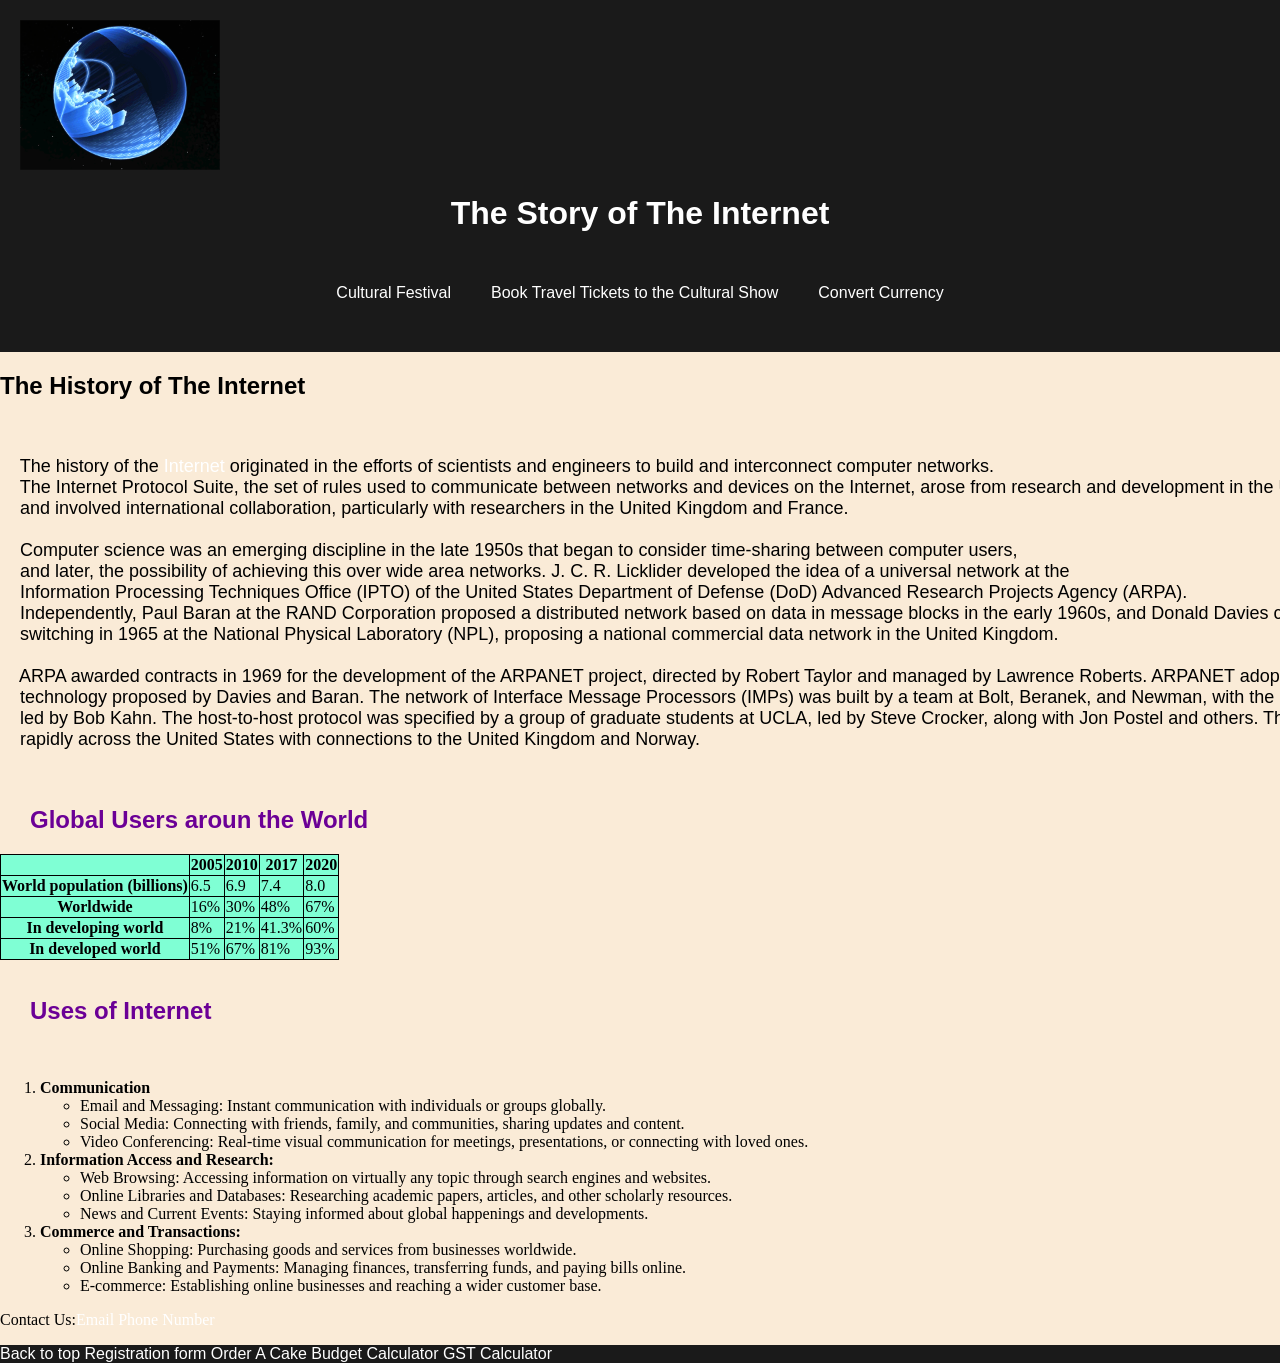
==== index.html @ 7e49d1bc "Add files via upload" ====
<!DOCTYPE html>
<html>
<head>
<title>The Story Of The Internet</title>
<style>
    table,th,td {
border: 1px solid black;
border-collapse: collapse;
    }
th,td{
    background-color: aquamarine;
}
header,footer{
background-color: #1a1a1a;
border-color:#1a1a1a;
color:white;
font-family:Arial, Helvetica, sans-serif;

}
a{
    color:white;
    text-decoration: none;
}
a:hover{
    color:aqua;
}
</style>
</head>
<body style="background-color:antiquewhite;margin:0;padding:0;">
<header id="#top" style="padding:20px;">
<a href="index.html"><img src="Contra-Internet-Bottom.gif" style="align-self: auto;width:200px;height:150px;"></a>
<h1 style="text-align: center;font-family:Arial, Helvetica, sans-serif;">The Story of The Internet</h1>
<div style="overflow: hidden;display: flex;justify-content: center;">
<p><a href="cultural_festival_promo.html" style="display: block;text-align: center;padding: 14px 20px;text-decoration: none;">Cultural Festival</a></p>
<p><a href="travel_booking_interface.html" style="display: block;text-align: center;padding: 14px 20px;text-decoration: none;">Book Travel Tickets to the Cultural Show</a></p>
<p><a href="converter_cash.html" style="display: block;text-align: center;padding: 14px 20px;text-decoration: none;">Convert Currency</a></p>
</div>
</header>
<h2 style="font-family:Verdana, Geneva, Tahoma, sans-serif;">The History of The Internet</h2>
<br>
<pre style="font-size: large;font-family:'Segoe UI', Tahoma, Geneva, Verdana, sans-serif;">
    The history of the <a href="https://en.wikipedia.org/wiki/Internet">Internet</a> originated in the efforts of scientists and engineers to build and interconnect computer networks. 
    The Internet Protocol Suite, the set of rules used to communicate between networks and devices on the Internet, arose from research and development in the United States 
    and involved international collaboration, particularly with researchers in the United Kingdom and France.

    Computer science was an emerging discipline in the late 1950s that began to consider time-sharing between computer users, 
    and later, the possibility of achieving this over wide area networks. J. C. R. Licklider developed the idea of a universal network at the 
    Information Processing Techniques Office (IPTO) of the United States Department of Defense (DoD) Advanced Research Projects Agency (ARPA). 
    Independently, Paul Baran at the RAND Corporation proposed a distributed network based on data in message blocks in the early 1960s, and Donald Davies conceived of packet 
    switching in 1965 at the National Physical Laboratory (NPL), proposing a national commercial data network in the United Kingdom.
    
    ARPA awarded contracts in 1969 for the development of the ARPANET project, directed by Robert Taylor and managed by Lawrence Roberts. ARPANET adopted the packet switching 
    technology proposed by Davies and Baran. The network of Interface Message Processors (IMPs) was built by a team at Bolt, Beranek, and Newman, with the design and specification 
    led by Bob Kahn. The host-to-host protocol was specified by a group of graduate students at UCLA, led by Steve Crocker, along with Jon Postel and others. The ARPANET expanded 
    rapidly across the United States with connections to the United Kingdom and Norway. 
</pre>
<br>
<h2 style="font-family: Arial, Helvetica, sans-serif;color: rgb(107, 0, 150);text-indent: 30px;">Global Users aroun the World</h2>
<table style="padding:20">
    <tr>
        <th></th>
        <th>2005</th>
        <th>2010</th>
        <th>2017</th>
        <th>2020</th>
    </tr>
    <tr>
        <th>World population (billions)</th>
        <td>6.5</td>
        <td>6.9</td>
        <td>7.4</td>
        <td>8.0
        </td>
    </tr>
    <tr>
        <th>Worldwide</th>
        <td>16%</td>
        <td>30%</td>
        <td>48%</td>
        <td>67%</td>
    </tr>
    <tr>
        <th>In developing world</th>
        <td>8%</td>
        <td>21%</td>
        <td>41.3%</td>
        <td>60%
        </td>
    </tr>
    <tr>
        <th>In developed world</th>
        <td>51%</td>
        <td>67%</td>
        <td>81%</td>
        <td>93%</td>
    </tr>
</table>
<br>
<h2 style="font-family: Arial, Helvetica, sans-serif;color: rgb(107, 0, 150);text-indent: 30px;">Uses of Internet</h2>
<br>
<ol>
    <li><b>Communication</b></li>
    <ul>
        <li>Email and Messaging: Instant communication with individuals or groups globally.</li>
        <li>Social Media: Connecting with friends, family, and communities, sharing updates and content.</li>
        <li>Video Conferencing: Real-time visual communication for meetings, presentations, or connecting with loved ones.</li>
    </ul>
    <li><b>Information Access and Research:</b></li>
    <ul>
        <li>Web Browsing: Accessing information on virtually any topic through search engines and websites.</li>
        <li>Online Libraries and Databases: Researching academic papers, articles, and other scholarly resources.</li>
        <li>News and Current Events: Staying informed about global happenings and developments.</li>
    </ul>
    <li><b>Commerce and Transactions:</b></li>
    <ul>
        <li>Online Shopping: Purchasing goods and services from businesses worldwide.</li>
        <li>Online Banking and Payments: Managing finances, transferring funds, and paying bills online.</li>
        <li>E-commerce: Establishing online businesses and reaching a wider customer base.</li>
    </ul>
</ol>
<p>
    Contact Us:<a href="mailto:klemuel@karunya.edu">Email</a>           <a href="tel:9224586138">Phone Number</a>
</p>
<footer>
  <a href="#top" style="color:white;">Back to top</a>
  <a href="story_of_internet_form.html" style="color:white;">Registration form</a>
  <a href="order_cake.html" style="color:white;">Order A Cake</a>
  <a href="budget_calc.html" style="color:white;">Budget Calculator</a>
  <a href="gst_calc.html" style="color:white;">GST Calculator</a>
</footer>
</body>
</html>
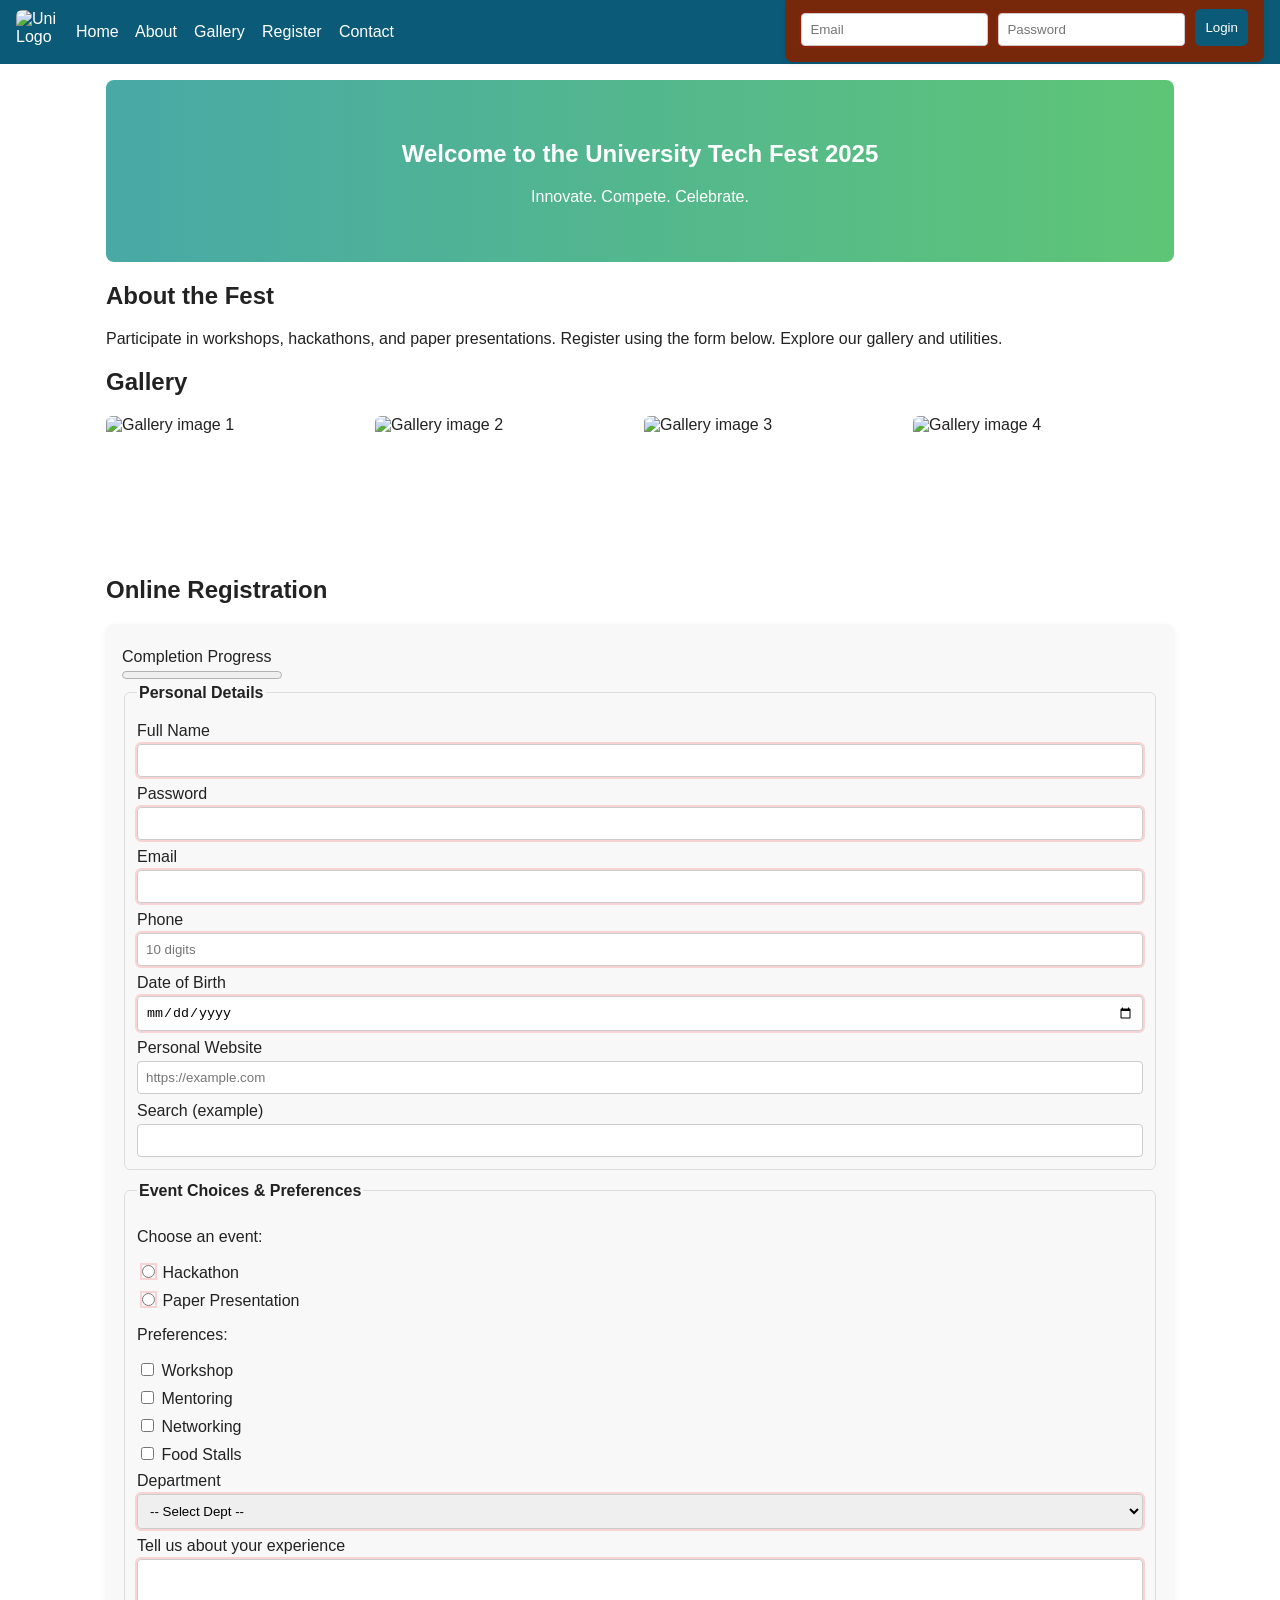
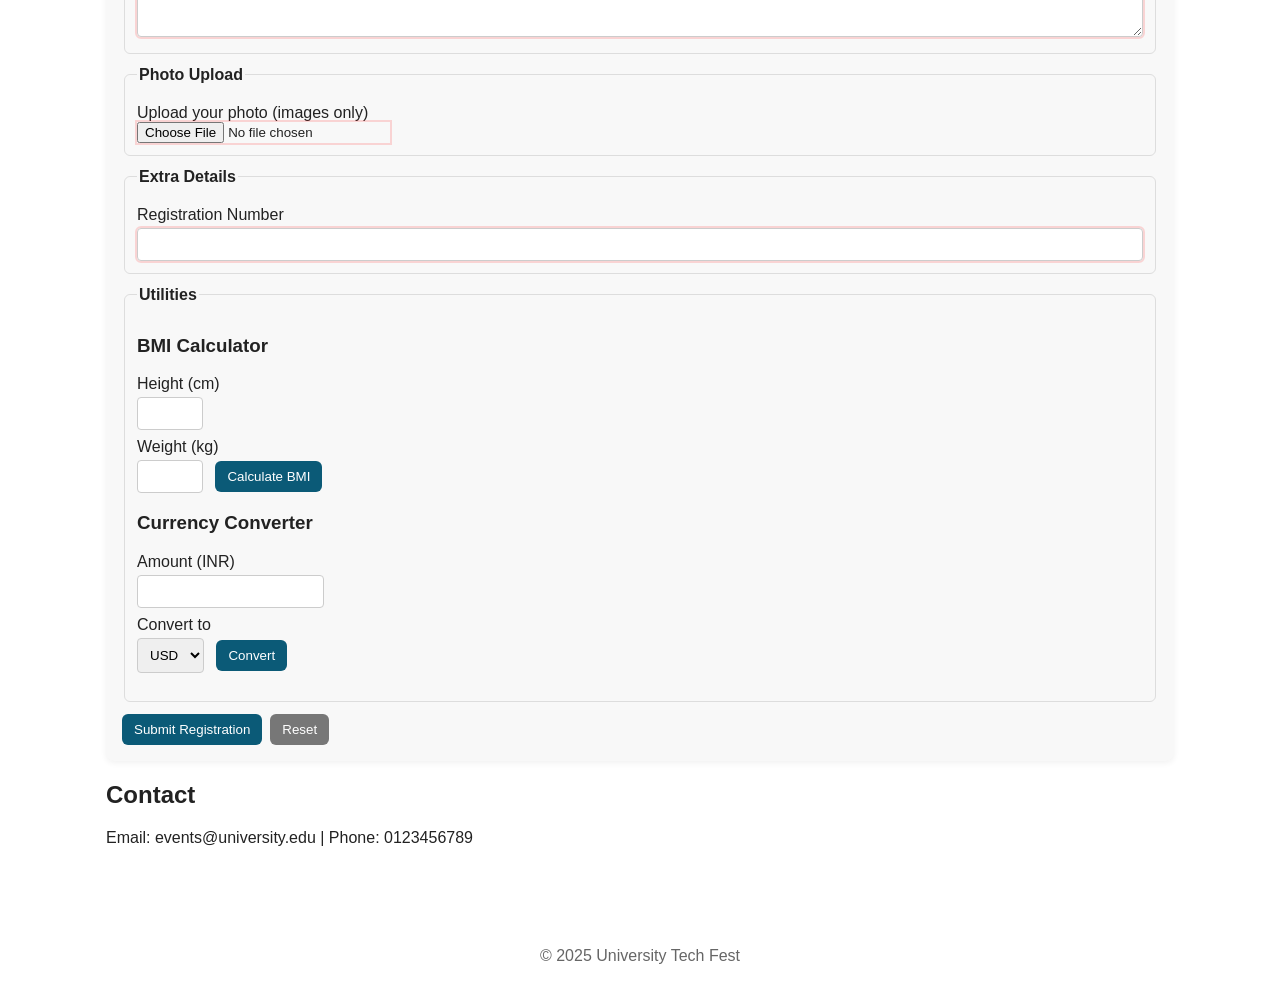
==== commit e209e010: "Add files via upload" ====
--- a/index.html
+++ b/index.html
@@ -1,132 +1,177 @@
 <!DOCTYPE html>
-<html>
+<html lang="en">
 <head>
-<title>The Story Of The Internet</title>
-<style>
-    table,th,td {
-border: 1px solid black;
-border-collapse: collapse;
-    }
-th,td{
-    background-color: aquamarine;
-}
-header,footer{
-background-color: #1a1a1a;
-border-color:#1a1a1a;
-color:white;
-font-family:Arial, Helvetica, sans-serif;
+  <meta charset="UTF-8">
+  <meta name="viewport" content="width=device-width, initial-scale=1.0">
+  <title>University Tech Fest - Event Portal</title>
+  <link rel="stylesheet" href="styles.css">
+  <!-- jQuery CDN -->
+  <script src="https://code.jquery.com/jquery-3.7.1.min.js" defer></script>
+  <script src="script.js" defer></script>
+</head>
+<body>
+  <!-- Fixed navigation bar -->
+  <header class="navbar">
+    <div class="nav-left">
+      <img src="assets/logo.jpeg" alt="Uni Logo" class="logo">
+      <nav class="nav-links">
+        <a href="#home">Home</a>
+        <a href="#about">About</a>
+        <a href="#gallery">Gallery</a>
+        <a href="#register">Register</a>
+        <a href="#contact">Contact</a>
+      </nav>
+    </div>
+    <div class="nav-right login-box" style="margin-top: 0px;margin-bottom: 10px;">
+      <form id="loginForm" action="/serverlogic" method="post" class="login-inline" onsubmit="return false;" style="display: flex;background: #77280b;">
+        <input type="email" name="loginEmail" id="loginEmail" placeholder="Email" required>
+        <input type="password" name="loginPass" id="loginPass" placeholder="Password" required>
+        <button type="submit">Login</button>
+      </form>
+    </div>
+  </header>
 
-}
-a{
-    color:white;
-    text-decoration: none;
-}
-a:hover{
-    color:aqua;
-}
-</style>
-</head>
-<body style="background-color:antiquewhite;margin:0;padding:0;">
-<header id="#top" style="padding:20px;">
-<a href="index.html"><img src="Contra-Internet-Bottom.gif" style="align-self: auto;width:200px;height:150px;"></a>
-<h1 style="text-align: center;font-family:Arial, Helvetica, sans-serif;">The Story of The Internet</h1>
-<div style="overflow: hidden;display: flex;justify-content: center;">
-<p><a href="cultural_festival_promo.html" style="display: block;text-align: center;padding: 14px 20px;text-decoration: none;">Cultural Festival</a></p>
-<p><a href="travel_booking_interface.html" style="display: block;text-align: center;padding: 14px 20px;text-decoration: none;">Book Travel Tickets to the Cultural Show</a></p>
-<p><a href="converter_cash.html" style="display: block;text-align: center;padding: 14px 20px;text-decoration: none;">Convert Currency</a></p>
-</div>
-</header>
-<h2 style="font-family:Verdana, Geneva, Tahoma, sans-serif;">The History of The Internet</h2>
-<br>
-<pre style="font-size: large;font-family:'Segoe UI', Tahoma, Geneva, Verdana, sans-serif;">
-    The history of the <a href="https://en.wikipedia.org/wiki/Internet">Internet</a> originated in the efforts of scientists and engineers to build and interconnect computer networks. 
-    The Internet Protocol Suite, the set of rules used to communicate between networks and devices on the Internet, arose from research and development in the United States 
-    and involved international collaboration, particularly with researchers in the United Kingdom and France.
+  <main id="home">
+    <!-- Banner -->
+    <section class="banner">
+      <h1>Welcome to the University Tech Fest 2025</h1>
+      <p>Innovate. Compete. Celebrate.</p>
+    </section>
 
-    Computer science was an emerging discipline in the late 1950s that began to consider time-sharing between computer users, 
-    and later, the possibility of achieving this over wide area networks. J. C. R. Licklider developed the idea of a universal network at the 
-    Information Processing Techniques Office (IPTO) of the United States Department of Defense (DoD) Advanced Research Projects Agency (ARPA). 
-    Independently, Paul Baran at the RAND Corporation proposed a distributed network based on data in message blocks in the early 1960s, and Donald Davies conceived of packet 
-    switching in 1965 at the National Physical Laboratory (NPL), proposing a national commercial data network in the United Kingdom.
-    
-    ARPA awarded contracts in 1969 for the development of the ARPANET project, directed by Robert Taylor and managed by Lawrence Roberts. ARPANET adopted the packet switching 
-    technology proposed by Davies and Baran. The network of Interface Message Processors (IMPs) was built by a team at Bolt, Beranek, and Newman, with the design and specification 
-    led by Bob Kahn. The host-to-host protocol was specified by a group of graduate students at UCLA, led by Steve Crocker, along with Jon Postel and others. The ARPANET expanded 
-    rapidly across the United States with connections to the United Kingdom and Norway. 
-</pre>
-<br>
-<h2 style="font-family: Arial, Helvetica, sans-serif;color: rgb(107, 0, 150);text-indent: 30px;">Global Users aroun the World</h2>
-<table style="padding:20">
-    <tr>
-        <th></th>
-        <th>2005</th>
-        <th>2010</th>
-        <th>2017</th>
-        <th>2020</th>
-    </tr>
-    <tr>
-        <th>World population (billions)</th>
-        <td>6.5</td>
-        <td>6.9</td>
-        <td>7.4</td>
-        <td>8.0
-        </td>
-    </tr>
-    <tr>
-        <th>Worldwide</th>
-        <td>16%</td>
-        <td>30%</td>
-        <td>48%</td>
-        <td>67%</td>
-    </tr>
-    <tr>
-        <th>In developing world</th>
-        <td>8%</td>
-        <td>21%</td>
-        <td>41.3%</td>
-        <td>60%
-        </td>
-    </tr>
-    <tr>
-        <th>In developed world</th>
-        <td>51%</td>
-        <td>67%</td>
-        <td>81%</td>
-        <td>93%</td>
-    </tr>
-</table>
-<br>
-<h2 style="font-family: Arial, Helvetica, sans-serif;color: rgb(107, 0, 150);text-indent: 30px;">Uses of Internet</h2>
-<br>
-<ol>
-    <li><b>Communication</b></li>
-    <ul>
-        <li>Email and Messaging: Instant communication with individuals or groups globally.</li>
-        <li>Social Media: Connecting with friends, family, and communities, sharing updates and content.</li>
-        <li>Video Conferencing: Real-time visual communication for meetings, presentations, or connecting with loved ones.</li>
-    </ul>
-    <li><b>Information Access and Research:</b></li>
-    <ul>
-        <li>Web Browsing: Accessing information on virtually any topic through search engines and websites.</li>
-        <li>Online Libraries and Databases: Researching academic papers, articles, and other scholarly resources.</li>
-        <li>News and Current Events: Staying informed about global happenings and developments.</li>
-    </ul>
-    <li><b>Commerce and Transactions:</b></li>
-    <ul>
-        <li>Online Shopping: Purchasing goods and services from businesses worldwide.</li>
-        <li>Online Banking and Payments: Managing finances, transferring funds, and paying bills online.</li>
-        <li>E-commerce: Establishing online businesses and reaching a wider customer base.</li>
-    </ul>
-</ol>
-<p>
-    Contact Us:<a href="mailto:klemuel@karunya.edu">Email</a>           <a href="tel:9224586138">Phone Number</a>
-</p>
-<footer>
-  <a href="#top" style="color:white;">Back to top</a>
-  <a href="story_of_internet_form.html" style="color:white;">Registration form</a>
-  <a href="order_cake.html" style="color:white;">Order A Cake</a>
-  <a href="budget_calc.html" style="color:white;">Budget Calculator</a>
-  <a href="gst_calc.html" style="color:white;">GST Calculator</a>
-</footer>
+    <!-- Intro -->
+    <section id="about" class="intro">
+      <h2>About the Fest</h2>
+      <p>
+        Participate in workshops, hackathons, and paper presentations.
+        Register using the form below. Explore our gallery and utilities.
+      </p>
+    </section>
+
+    <!-- Gallery -->
+    <section id="gallery" class="gallery">
+      <h2>Gallery</h2>
+      <div class="gallery-grid">
+        <img src="assets/OIP.webp" alt="Gallery image 1">
+        <img src="assets/OIP (1).webp" alt="Gallery image 2">
+        <img src="assets/OIP (2).webp" alt="Gallery image 3">
+        <img src="assets/OIP (3).webp" alt="Gallery image 4">
+      </div>
+    </section>
+
+    <!-- Registration Form -->
+    <section id="register" class="register">
+      <h2>Online Registration</h2>
+
+      <form id="registrationForm" action="/serverlogic" method="post" enctype="multipart/form-data" novalidate>
+        <label for="formProgress">Completion Progress</label>
+        <progress id="formProgress" value="0" max="100">0%</progress>
+
+        <fieldset>
+          <legend>Personal Details</legend>
+          <label for="fullName">Full Name</label>
+          <input type="text" id="fullName" name="fullName" required>
+
+          <label for="password">Password</label>
+          <input type="password" id="password" name="password" required minlength="6">
+
+          <label for="email">Email</label>
+          <input type="email" id="email" name="email" required>
+
+          <label for="phone">Phone</label>
+          <input type="tel" id="phone" name="phone" placeholder="10 digits" pattern="\d{10}" required>
+
+          <label for="dob">Date of Birth</label>
+          <input type="date" id="dob" name="dob" required>
+
+          <label for="website">Personal Website</label>
+          <input type="url" id="website" name="website" placeholder="https://example.com">
+
+          <label for="search">Search (example)</label>
+          <input type="search" id="search" name="search">
+        </fieldset>
+
+        <fieldset>
+          <legend>Event Choices & Preferences</legend>
+          <p>Choose an event:</p>
+          <label><input type="radio" name="eventChoice" value="hackathon" required> Hackathon</label>
+          <label><input type="radio" name="eventChoice" value="paper" required> Paper Presentation</label>
+
+          <p>Preferences:</p>
+          <label><input type="checkbox" name="pref" value="workshop"> Workshop</label>
+          <label><input type="checkbox" name="pref" value="mentoring"> Mentoring</label>
+          <label><input type="checkbox" name="pref" value="networking"> Networking</label>
+          <label><input type="checkbox" name="pref" value="food"> Food Stalls</label>
+
+          <label for="department">Department</label>
+          <select id="department" name="department" required>
+            <option value="">-- Select Dept --</option>
+            <option value="cse">Computer Science</option>
+            <option value="ece">Electronics</option>
+            <option value="mech">Mechanical</option>
+            <option value="civil">Civil</option>
+            <option value="it">Information Technology</option>
+          </select>
+
+          <label for="experience">Tell us about your experience</label>
+          <textarea id="experience" name="experience" rows="4" required></textarea>
+        </fieldset>
+
+        <fieldset>
+          <legend>Photo Upload</legend>
+          <label for="photo">Upload your photo (images only)</label>
+          <input type="file" id="photo" name="photo" accept="image/*" required>
+        </fieldset>
+
+        <fieldset>
+          <legend>Extra Details</legend>
+          <label for="regNo">Registration Number</label>
+          <input type="number" id="regNo" name="regNo" min="1" required>
+        </fieldset>
+
+        <fieldset>
+          <legend>Utilities</legend>
+          <div class="utility" id="bmiUtility">
+            <h3>BMI Calculator</h3>
+            <label for="height">Height (cm)</label>
+            <input type="number" id="height" name="height" min="50" max="300">
+            <label for="weight">Weight (kg)</label>
+            <input type="number" id="weight" name="weight" min="10" max="500">
+            <button type="button" id="calcBmi">Calculate BMI</button>
+            <p id="bmiResult" aria-live="polite"></p>
+          </div>
+
+          <div class="utility" id="currencyUtility">
+            <h3>Currency Converter</h3>
+            <label for="amount">Amount (INR)</label>
+            <input type="number" id="amount" name="amount" min="0" step="0.01">
+            <label for="toCurrency">Convert to</label>
+            <select id="toCurrency" name="toCurrency">
+              <option value="usd">USD</option>
+              <option value="eur">EUR</option>
+              <option value="gbp">GBP</option>
+              <option value="aed">AED</option>
+              <option value="aud">AUD</option>
+            </select>
+            <button type="button" id="convertBtn">Convert</button>
+            <p id="convResult" aria-live="polite"></p>
+          </div>
+        </fieldset>
+
+        <div class="form-actions">
+          <button type="submit" id="submitBtn">Submit Registration</button>
+          <button type="reset" id="resetBtn">Reset</button>
+        </div>
+      </form>
+    </section>
+
+    <section id="contact">
+      <h2>Contact</h2>
+      <p>Email: events@university.edu | Phone: 0123456789</p>
+    </section>
+  </main>
+
+  <footer>
+    <p>&copy; 2025 University Tech Fest</p>
+  </footer>
 </body>
 </html>
--- a/styles.css
+++ b/styles.css
@@ -0,0 +1,63 @@
+/* styles.css */
+* { box-sizing: border-box; }
+body { font-family: Arial, sans-serif; margin: 0; color: #222; }
+.navbar {
+  position: fixed; top: 0; left: 0; right: 0; height: 64px;
+  display: flex; align-items: center; justify-content: space-between;
+  background: #0b5a77; color: #fff; padding: 0 1rem; z-index: 1000;
+}
+.nav-left { display:flex; align-items:center; gap:1rem; }
+.logo { height:44px; width:44px; object-fit:cover; border-radius:6px; }
+.nav-links a { color: #fff; text-decoration: none; margin-right: 0.8rem; }
+.login-box input { margin-right: 10px; padding: 3px 4px;display:inline;}
+.login-inline button { padding: 6px 10px; }
+
+
+main { padding: 80px 16px 32px; max-width: 1100px; margin: 0 auto; }
+.banner {
+  background: linear-gradient(90deg, #48a9a6, #5ec576);
+  color:#fff; padding: 40px; border-radius: 8px; text-align:center;
+}
+.intro { margin: 20px 0; }
+.gallery { margin: 20px 0; }
+.gallery-grid {
+  display:grid; grid-template-columns: repeat(auto-fit, minmax(180px, 1fr)); gap: 8px;
+}
+.gallery-grid img { width:100%; height:140px; object-fit:cover; border-radius:6px; }
+
+.register { margin: 20px 0; }
+form {
+  background:#f8f8f8; padding:16px; border-radius:8px;
+  box-shadow: 0 2px 6px rgba(0,0,0,0.06);
+}
+fieldset {
+  border:1px solid #ddd; padding:12px; margin-bottom:12px; border-radius:6px;
+}
+legend { font-weight:bold; }
+label { display:block; margin-top:8px; }
+input[type="text"], input[type="email"], input[type="tel"],
+input[type="password"], input[type="date"], input[type="number"],
+input[type="url"], input[type="search"], select, textarea {
+  width: 100%; padding:8px; margin-top:4px; border:1px solid #ccc; border-radius:4px;
+}
+.utility { margin-top:10px; }
+.utility input, .utility select { width: auto; display:inline-block; margin-right:8px; }
+.form-actions { display:flex; gap:8px; }
+button {
+  padding:8px 12px; border:none; background:#0b5a77; color:#fff;
+  border-radius:6px; cursor:pointer;
+}
+button[type="reset"] { background:#777; }
+
+footer { text-align:center; padding:12px; margin-top:24px; color:#666; }
+
+@media (max-width:600px) {
+  .nav-links { display:none; }
+  .login-box { display:none; }
+  .gallery-grid img { height:100px; }
+}
+
+/* Highlight invalid fields */
+input:invalid, textarea:invalid, select:invalid {
+  outline: 2px solid rgba(255,0,0,0.15);
+}
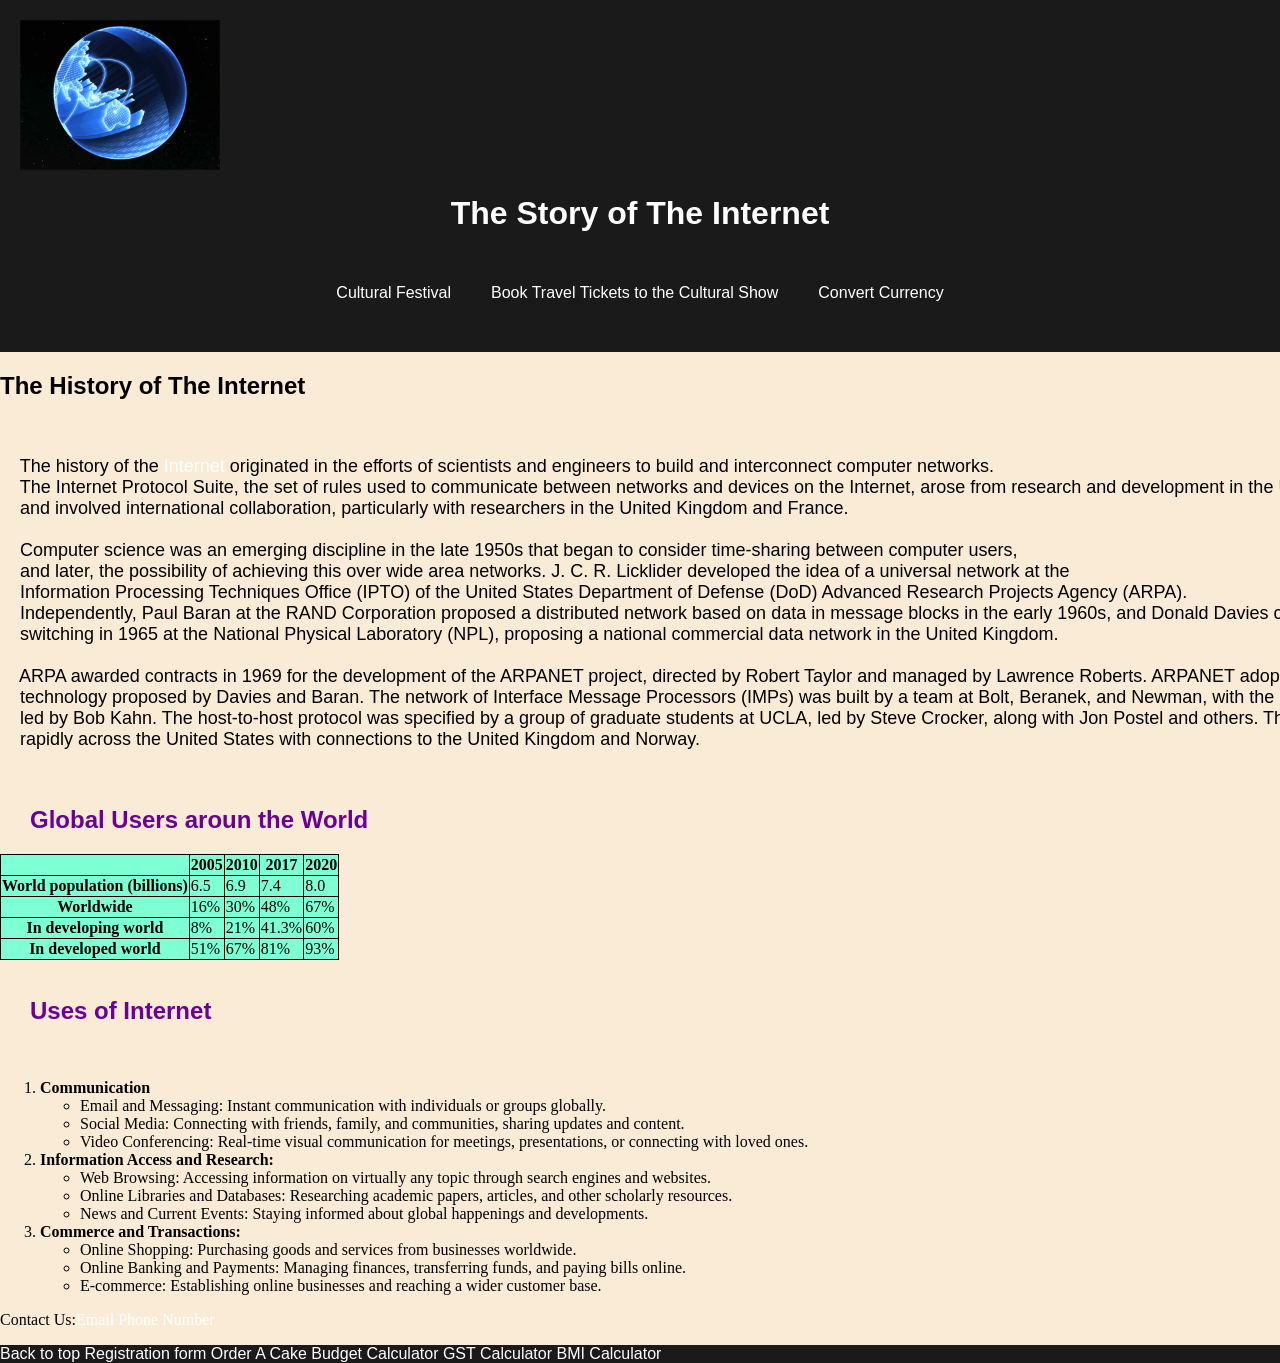
==== commit 92625f38: "Add files via upload" ====
--- a/index.html
+++ b/index.html
@@ -1,177 +1,133 @@
 <!DOCTYPE html>
-<html lang="en">
+<html>
 <head>
-  <meta charset="UTF-8">
-  <meta name="viewport" content="width=device-width, initial-scale=1.0">
-  <title>University Tech Fest - Event Portal</title>
-  <link rel="stylesheet" href="styles.css">
-  <!-- jQuery CDN -->
-  <script src="https://code.jquery.com/jquery-3.7.1.min.js" defer></script>
-  <script src="script.js" defer></script>
+<title>The Story Of The Internet</title>
+<style>
+    table,th,td {
+border: 1px solid black;
+border-collapse: collapse;
+    }
+th,td{
+    background-color: aquamarine;
+}
+header,footer{
+background-color: #1a1a1a;
+border-color:#1a1a1a;
+color:white;
+font-family:Arial, Helvetica, sans-serif;
+
+}
+a{
+    color:white;
+    text-decoration: none;
+}
+a:hover{
+    color:aqua;
+}
+</style>
 </head>
-<body>
-  <!-- Fixed navigation bar -->
-  <header class="navbar">
-    <div class="nav-left">
-      <img src="assets/logo.jpeg" alt="Uni Logo" class="logo">
-      <nav class="nav-links">
-        <a href="#home">Home</a>
-        <a href="#about">About</a>
-        <a href="#gallery">Gallery</a>
-        <a href="#register">Register</a>
-        <a href="#contact">Contact</a>
-      </nav>
-    </div>
-    <div class="nav-right login-box" style="margin-top: 0px;margin-bottom: 10px;">
-      <form id="loginForm" action="/serverlogic" method="post" class="login-inline" onsubmit="return false;" style="display: flex;background: #77280b;">
-        <input type="email" name="loginEmail" id="loginEmail" placeholder="Email" required>
-        <input type="password" name="loginPass" id="loginPass" placeholder="Password" required>
-        <button type="submit">Login</button>
-      </form>
-    </div>
-  </header>
+<body style="background-color:antiquewhite;margin:0;padding:0;">
+<header id="#top" style="padding:20px;">
+<a href="index.html"><img src="Contra-Internet-Bottom.gif" style="align-self: auto;width:200px;height:150px;"></a>
+<h1 style="text-align: center;font-family:Arial, Helvetica, sans-serif;">The Story of The Internet</h1>
+<div style="overflow: hidden;display: flex;justify-content: center;">
+<p><a href="cultural_festival_promo.html" style="display: block;text-align: center;padding: 14px 20px;text-decoration: none;">Cultural Festival</a></p>
+<p><a href="travel_booking_interface.html" style="display: block;text-align: center;padding: 14px 20px;text-decoration: none;">Book Travel Tickets to the Cultural Show</a></p>
+<p><a href="converter_cash.html" style="display: block;text-align: center;padding: 14px 20px;text-decoration: none;">Convert Currency</a></p>
+</div>
+</header>
+<h2 style="font-family:Verdana, Geneva, Tahoma, sans-serif;">The History of The Internet</h2>
+<br>
+<pre style="font-size: large;font-family:'Segoe UI', Tahoma, Geneva, Verdana, sans-serif;">
+    The history of the <a href="https://en.wikipedia.org/wiki/Internet">Internet</a> originated in the efforts of scientists and engineers to build and interconnect computer networks. 
+    The Internet Protocol Suite, the set of rules used to communicate between networks and devices on the Internet, arose from research and development in the United States 
+    and involved international collaboration, particularly with researchers in the United Kingdom and France.
 
-  <main id="home">
-    <!-- Banner -->
-    <section class="banner">
-      <h1>Welcome to the University Tech Fest 2025</h1>
-      <p>Innovate. Compete. Celebrate.</p>
-    </section>
-
-    <!-- Intro -->
-    <section id="about" class="intro">
-      <h2>About the Fest</h2>
-      <p>
-        Participate in workshops, hackathons, and paper presentations.
-        Register using the form below. Explore our gallery and utilities.
-      </p>
-    </section>
-
-    <!-- Gallery -->
-    <section id="gallery" class="gallery">
-      <h2>Gallery</h2>
-      <div class="gallery-grid">
-        <img src="assets/OIP.webp" alt="Gallery image 1">
-        <img src="assets/OIP (1).webp" alt="Gallery image 2">
-        <img src="assets/OIP (2).webp" alt="Gallery image 3">
-        <img src="assets/OIP (3).webp" alt="Gallery image 4">
-      </div>
-    </section>
-
-    <!-- Registration Form -->
-    <section id="register" class="register">
-      <h2>Online Registration</h2>
-
-      <form id="registrationForm" action="/serverlogic" method="post" enctype="multipart/form-data" novalidate>
-        <label for="formProgress">Completion Progress</label>
-        <progress id="formProgress" value="0" max="100">0%</progress>
-
-        <fieldset>
-          <legend>Personal Details</legend>
-          <label for="fullName">Full Name</label>
-          <input type="text" id="fullName" name="fullName" required>
-
-          <label for="password">Password</label>
-          <input type="password" id="password" name="password" required minlength="6">
-
-          <label for="email">Email</label>
-          <input type="email" id="email" name="email" required>
-
-          <label for="phone">Phone</label>
-          <input type="tel" id="phone" name="phone" placeholder="10 digits" pattern="\d{10}" required>
-
-          <label for="dob">Date of Birth</label>
-          <input type="date" id="dob" name="dob" required>
-
-          <label for="website">Personal Website</label>
-          <input type="url" id="website" name="website" placeholder="https://example.com">
-
-          <label for="search">Search (example)</label>
-          <input type="search" id="search" name="search">
-        </fieldset>
-
-        <fieldset>
-          <legend>Event Choices & Preferences</legend>
-          <p>Choose an event:</p>
-          <label><input type="radio" name="eventChoice" value="hackathon" required> Hackathon</label>
-          <label><input type="radio" name="eventChoice" value="paper" required> Paper Presentation</label>
-
-          <p>Preferences:</p>
-          <label><input type="checkbox" name="pref" value="workshop"> Workshop</label>
-          <label><input type="checkbox" name="pref" value="mentoring"> Mentoring</label>
-          <label><input type="checkbox" name="pref" value="networking"> Networking</label>
-          <label><input type="checkbox" name="pref" value="food"> Food Stalls</label>
-
-          <label for="department">Department</label>
-          <select id="department" name="department" required>
-            <option value="">-- Select Dept --</option>
-            <option value="cse">Computer Science</option>
-            <option value="ece">Electronics</option>
-            <option value="mech">Mechanical</option>
-            <option value="civil">Civil</option>
-            <option value="it">Information Technology</option>
-          </select>
-
-          <label for="experience">Tell us about your experience</label>
-          <textarea id="experience" name="experience" rows="4" required></textarea>
-        </fieldset>
-
-        <fieldset>
-          <legend>Photo Upload</legend>
-          <label for="photo">Upload your photo (images only)</label>
-          <input type="file" id="photo" name="photo" accept="image/*" required>
-        </fieldset>
-
-        <fieldset>
-          <legend>Extra Details</legend>
-          <label for="regNo">Registration Number</label>
-          <input type="number" id="regNo" name="regNo" min="1" required>
-        </fieldset>
-
-        <fieldset>
-          <legend>Utilities</legend>
-          <div class="utility" id="bmiUtility">
-            <h3>BMI Calculator</h3>
-            <label for="height">Height (cm)</label>
-            <input type="number" id="height" name="height" min="50" max="300">
-            <label for="weight">Weight (kg)</label>
-            <input type="number" id="weight" name="weight" min="10" max="500">
-            <button type="button" id="calcBmi">Calculate BMI</button>
-            <p id="bmiResult" aria-live="polite"></p>
-          </div>
-
-          <div class="utility" id="currencyUtility">
-            <h3>Currency Converter</h3>
-            <label for="amount">Amount (INR)</label>
-            <input type="number" id="amount" name="amount" min="0" step="0.01">
-            <label for="toCurrency">Convert to</label>
-            <select id="toCurrency" name="toCurrency">
-              <option value="usd">USD</option>
-              <option value="eur">EUR</option>
-              <option value="gbp">GBP</option>
-              <option value="aed">AED</option>
-              <option value="aud">AUD</option>
-            </select>
-            <button type="button" id="convertBtn">Convert</button>
-            <p id="convResult" aria-live="polite"></p>
-          </div>
-        </fieldset>
-
-        <div class="form-actions">
-          <button type="submit" id="submitBtn">Submit Registration</button>
-          <button type="reset" id="resetBtn">Reset</button>
-        </div>
-      </form>
-    </section>
-
-    <section id="contact">
-      <h2>Contact</h2>
-      <p>Email: events@university.edu | Phone: 0123456789</p>
-    </section>
-  </main>
-
-  <footer>
-    <p>&copy; 2025 University Tech Fest</p>
-  </footer>
+    Computer science was an emerging discipline in the late 1950s that began to consider time-sharing between computer users, 
+    and later, the possibility of achieving this over wide area networks. J. C. R. Licklider developed the idea of a universal network at the 
+    Information Processing Techniques Office (IPTO) of the United States Department of Defense (DoD) Advanced Research Projects Agency (ARPA). 
+    Independently, Paul Baran at the RAND Corporation proposed a distributed network based on data in message blocks in the early 1960s, and Donald Davies conceived of packet 
+    switching in 1965 at the National Physical Laboratory (NPL), proposing a national commercial data network in the United Kingdom.
+    
+    ARPA awarded contracts in 1969 for the development of the ARPANET project, directed by Robert Taylor and managed by Lawrence Roberts. ARPANET adopted the packet switching 
+    technology proposed by Davies and Baran. The network of Interface Message Processors (IMPs) was built by a team at Bolt, Beranek, and Newman, with the design and specification 
+    led by Bob Kahn. The host-to-host protocol was specified by a group of graduate students at UCLA, led by Steve Crocker, along with Jon Postel and others. The ARPANET expanded 
+    rapidly across the United States with connections to the United Kingdom and Norway. 
+</pre>
+<br>
+<h2 style="font-family: Arial, Helvetica, sans-serif;color: rgb(107, 0, 150);text-indent: 30px;">Global Users aroun the World</h2>
+<table style="padding:20">
+    <tr>
+        <th></th>
+        <th>2005</th>
+        <th>2010</th>
+        <th>2017</th>
+        <th>2020</th>
+    </tr>
+    <tr>
+        <th>World population (billions)</th>
+        <td>6.5</td>
+        <td>6.9</td>
+        <td>7.4</td>
+        <td>8.0
+        </td>
+    </tr>
+    <tr>
+        <th>Worldwide</th>
+        <td>16%</td>
+        <td>30%</td>
+        <td>48%</td>
+        <td>67%</td>
+    </tr>
+    <tr>
+        <th>In developing world</th>
+        <td>8%</td>
+        <td>21%</td>
+        <td>41.3%</td>
+        <td>60%
+        </td>
+    </tr>
+    <tr>
+        <th>In developed world</th>
+        <td>51%</td>
+        <td>67%</td>
+        <td>81%</td>
+        <td>93%</td>
+    </tr>
+</table>
+<br>
+<h2 style="font-family: Arial, Helvetica, sans-serif;color: rgb(107, 0, 150);text-indent: 30px;">Uses of Internet</h2>
+<br>
+<ol>
+    <li><b>Communication</b></li>
+    <ul>
+        <li>Email and Messaging: Instant communication with individuals or groups globally.</li>
+        <li>Social Media: Connecting with friends, family, and communities, sharing updates and content.</li>
+        <li>Video Conferencing: Real-time visual communication for meetings, presentations, or connecting with loved ones.</li>
+    </ul>
+    <li><b>Information Access and Research:</b></li>
+    <ul>
+        <li>Web Browsing: Accessing information on virtually any topic through search engines and websites.</li>
+        <li>Online Libraries and Databases: Researching academic papers, articles, and other scholarly resources.</li>
+        <li>News and Current Events: Staying informed about global happenings and developments.</li>
+    </ul>
+    <li><b>Commerce and Transactions:</b></li>
+    <ul>
+        <li>Online Shopping: Purchasing goods and services from businesses worldwide.</li>
+        <li>Online Banking and Payments: Managing finances, transferring funds, and paying bills online.</li>
+        <li>E-commerce: Establishing online businesses and reaching a wider customer base.</li>
+    </ul>
+</ol>
+<p>
+    Contact Us:<a href="mailto:klemuel@karunya.edu">Email</a>           <a href="tel:9224586138">Phone Number</a>
+</p>
+<footer>
+  <a href="#top" style="color:white;">Back to top</a>
+  <a href="story_of_internet_form.html" style="color:white;">Registration form</a>
+  <a href="order_cake.html" style="color:white;">Order A Cake</a>
+  <a href="budget_calc.html" style="color:white;">Budget Calculator</a>
+  <a href="gst_calc.html" style="color:white;">GST Calculator</a>
+  <a href="bmi_calc.html" style="color:white;">BMI Calculator</a>
+</footer>
 </body>
 </html>
